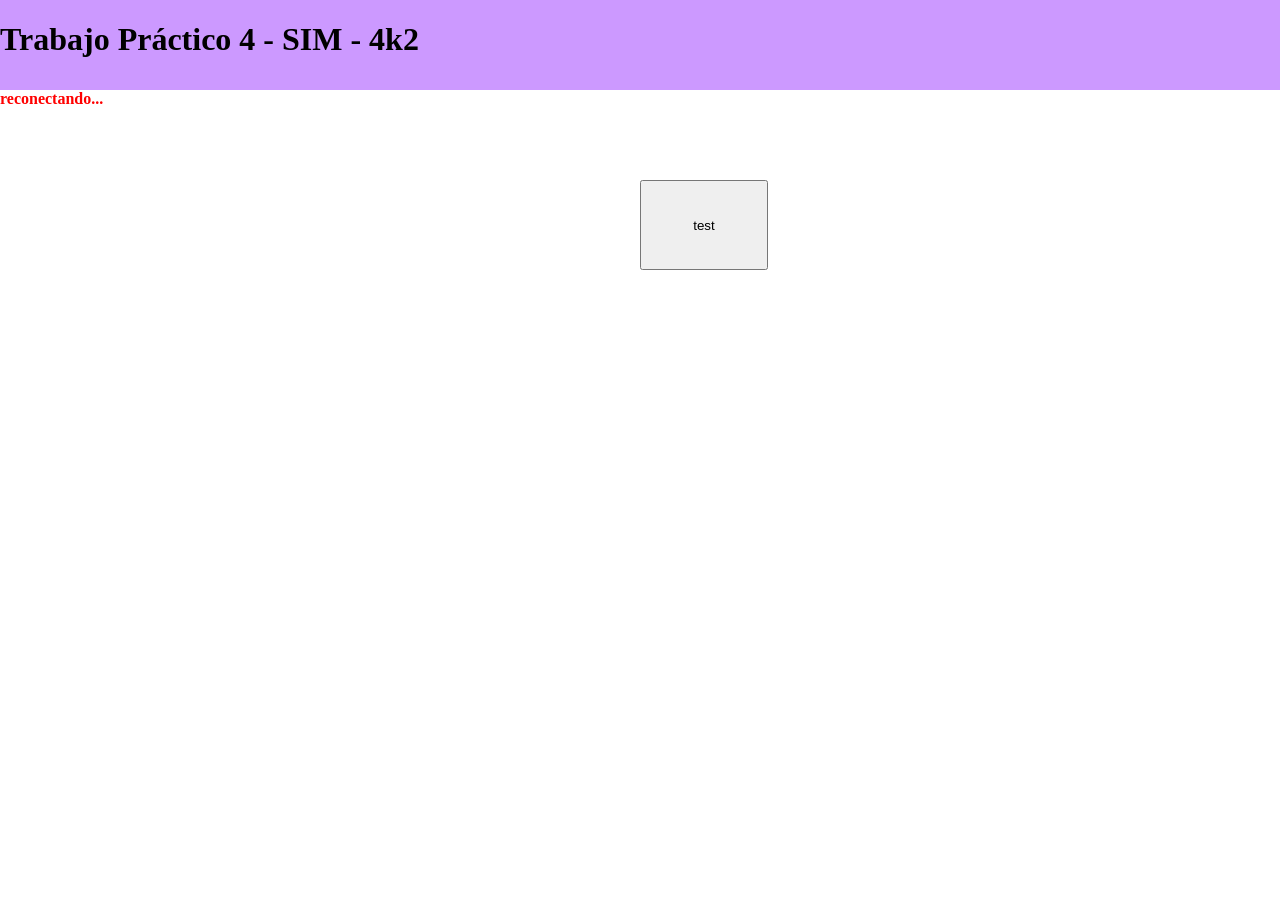
==== cliente/index.html @ 67ea6b08 "carpeta negocio, montecarlo.py, semana.py, un poco de pseudocodigo a modo de orientación" ====
<!DOCTYPE html>
<html lang="en" xmlns="http://www.w3.org/1999/html">
<head>
    <meta charset="UTF-8">
    <script src="https://ajax.googleapis.com/ajax/libs/jquery/3.6.0/jquery.min.js"></script>
    <script src="index.js"></script>
    <link rel="stylesheet" href="index.css">
    <title>TP1 | Sim 4K4</title>
</head>
<body>
<div class="grid-container">

    <div id="conn_state" title="chequear conexión">...reconectando</div>
    <button id="ws_test" title="testear conexión">test</button>

    <div class="header">
        <h1 id="app_name">Trabajo Práctico 4 - SIM - 4k2</h1>
    </div>
    <div class="chart">
    </div>

    <div class="options">
    </div>
    <div class="display"></div>


</div>
</body>
</html>
---- cliente/index.css ----
/*

*/

body {
    margin: 0px; padding: 0px;
    height: 100%;
    width: 100%;
}

.grid-container {
    display: grid;
    width: 100vw;
    height: 100vh;
    grid-template-columns: 20% 30% 50%;
    grid-template-rows: 10% 90%;

}

.header {
    position: relative;
    grid-column: 1 / 4;
    grid-row: 1 / 2;
    background-color: #cc99ff;
    padding: none;
}

#conn_state {
    position: relative;

    float: left;

    width: 20%;
    height: 10%;

    font-size: 100%;

    background-color: white;
    border: none;
    color: green;

    font-weight: bold;
}

#ws_test {
    position: fixed;
    float: right;

    top: 20%;
    left: 50%;

    width: 10%;
    height: 10%;
}
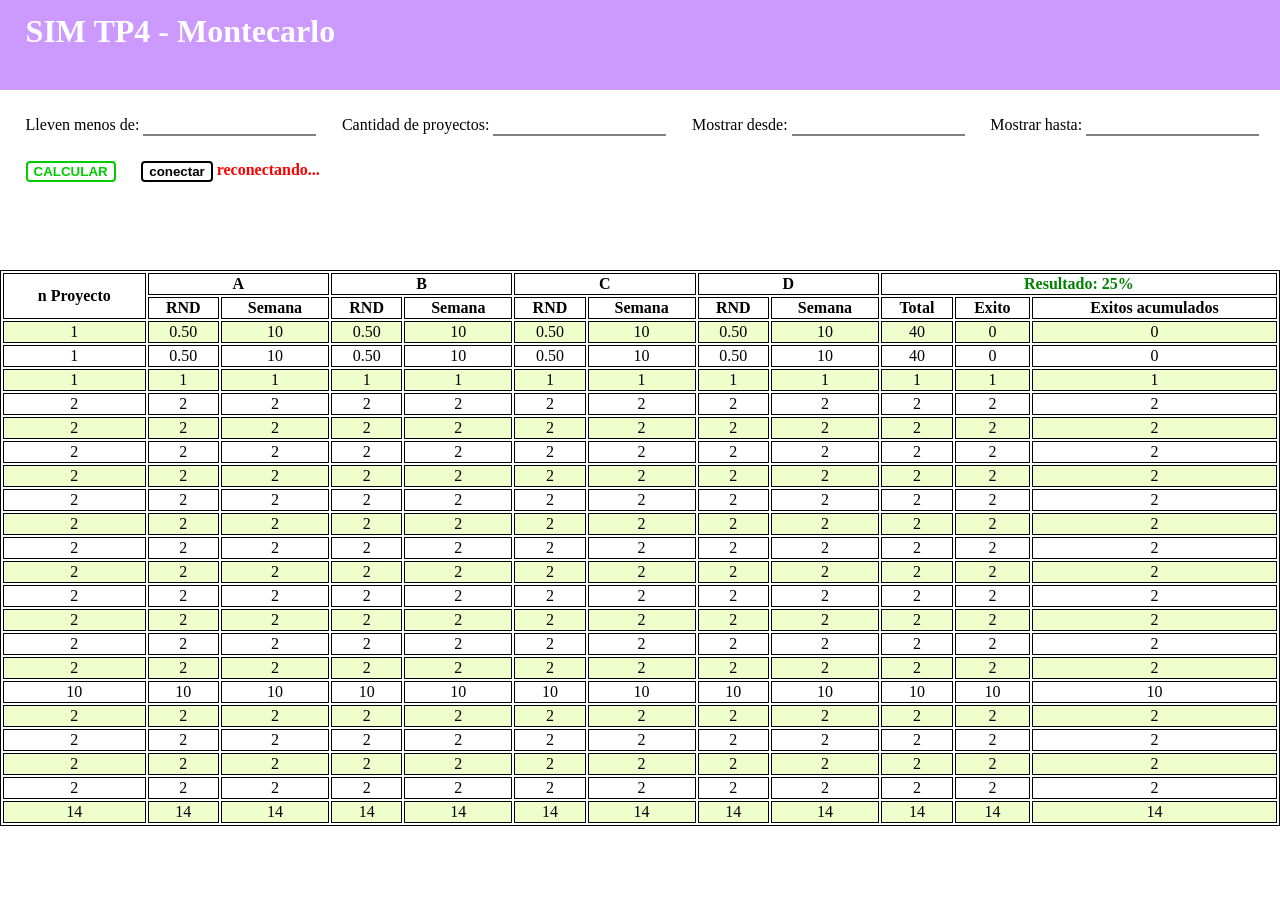
==== commit f9ba5c78: "Estructura de la GUI, creación de la tabla, botones, inputs, etc" ====
--- a/cliente/index.html
+++ b/cliente/index.html
@@ -10,18 +10,81 @@
 <body>
 <div class="grid-container">
 
-    <div id="conn_state" title="chequear conexión">...reconectando</div>
-    <button id="ws_test" title="testear conexión">test</button>
-
     <div class="header">
-        <h1 id="app_name">Trabajo Práctico 4 - SIM - 4k2</h1>
-    </div>
-    <div class="chart">
+        <h1 id="app_name">SIM TP4 - Montecarlo</h1>
     </div>
 
     <div class="options">
+        <div class="parameter" id="restriction">Lleven menos de: <input class="inp" id="inp_restriction"></div>
+        <div class="parameter" id="N">Cantidad de proyectos: <input class="inp" id="inp_N"></div>
+        <div class="parameter" id="i">Mostrar desde: <input class="inp" id="inp_i"></div>
+        <div class="parameter" id="j">Mostrar hasta: <input class="inp" id="inp_j"></div>
+
+        <button id="calculate">CALCULAR</button>
+
+        <div id="conn_options">
+            <button id="ws_test" title="testear conexión">conectar</button>
+            <div id="conn_state" title="chequear conexión">...reconectando</div>
+        </div>
+
     </div>
-    <div class="display"></div>
+
+    <div class="display">
+         <table id="result_table">
+             <tr id="table_header">
+                 <th rowspan="2">n Proyecto</th>
+                 <th colspan="2">A</th>
+                 <th colspan="2">B</th>
+                 <th colspan="2">C</th>
+                 <th colspan="2">D</th>
+                 <th colspan="3" id="result_tag">Resultado: 25%</th>
+             </tr>
+             <tr>
+                 <th>RND</th>
+                 <th>Semana</th>
+                 <th>RND</th>
+                 <th>Semana</th>
+                 <th>RND</th>
+                 <th>Semana</th>
+                 <th>RND</th>
+                 <th>Semana</th>
+
+                 <th>Total</th>
+                 <th>Exito</th>
+                 <th>Exitos acumulados</th>
+             </tr>
+
+             <tr>
+                 <td>1</td>
+                 <td>0.50</td>
+                 <td>10</td>
+                 <td>0.50</td>
+                 <td>10</td>
+                 <td>0.50</td>
+                 <td>10</td>
+                 <td>0.50</td>
+                 <td>10</td>
+                 <td>40</td>
+                 <td>0</td>
+                 <td>0</td>
+             </tr>
+
+             <tr>
+                 <td>1</td>
+                 <td>0.50</td>
+                 <td>10</td>
+                 <td>0.50</td>
+                 <td>10</td>
+                 <td>0.50</td>
+                 <td>10</td>
+                 <td>0.50</td>
+                 <td>10</td>
+                 <td>40</td>
+                 <td>0</td>
+                 <td>0</td>
+             </tr>
+        </table>
+    </div>
 
 
 </div>
--- a/cliente/index.css
+++ b/cliente/index.css
@@ -13,7 +13,7 @@
     width: 100vw;
     height: 100vh;
     grid-template-columns: 20% 30% 50%;
-    grid-template-rows: 10% 90%;
+    grid-template-rows: 10% 20% 70%;
 
 }
 
@@ -25,30 +25,149 @@
     padding: none;
 }
 
+#app_name {
+    position: relative;
+    float: left;
+    display: inline-block;
+
+    margin-left: 2%;
+    margin-top: 1%;
+
+    color: white;
+}
+
+.options {
+    position: relative;
+    grid-column: 1 / 4;
+    grid-row: 2 / 3;
+    background-color: transparent;
+    padding: none;
+
+    transition-duration: 0.4s;
+    box-shadow: 0px 10px 15px -8px transparent;
+}
+
+.display {
+    position: relative;
+    grid-column: 1 / 4;
+    grid-row: 3 / 4;
+    background-color: transparent;
+    padding: none;
+
+    overflow-y: auto;
+}
+
+.parameter {
+    position: relative;
+    float: left;
+    display: inline-block;
+
+    margin-left: 2%;
+    margin-top: 2%;
+
+}
+.inp {
+    border: none;
+    border-bottom: 2px solid gray;
+}
+
+#calculate {
+    position: relative;
+    float: left;
+    display: inline-block;
+
+    width: auto;
+    height: auto;
+
+    font-weight: bold;
+
+    border: 2px solid #00cc00;
+    border-radius: 4px;
+    background-color: white;
+    color: #00cc00;
+
+    margin-left: 2%;
+    margin-top: 2%;
+
+    transition-duration: 0.4s;
+}
+#calculate:hover {
+    background-color: #00cc00;
+    color: white;
+}
+
+#conn_options {
+    position relative;
+    float: left;
+    display: inline-block;
+
+    width: 15%;
+    height: auto;
+
+    margin-left: 2%;
+    margin-top: 2%;
+
+}
+
 #conn_state {
     position: relative;
+    float: left;
+    display: inline-block;
 
-    float: left;
-
-    width: 20%;
-    height: 10%;
+    width: auto;
+    height: auto;
 
     font-size: 100%;
+    font-weight: bold;
 
-    background-color: white;
+    background-color: transparent;
     border: none;
     color: green;
 
-    font-weight: bold;
+    margin-left: 2%;
+
 }
 
 #ws_test {
-    position: fixed;
-    float: right;
+    position: relative;
+    float: left;
+    display: inline-block;
 
-    top: 20%;
-    left: 50%;
+    width: auto;
+    height: auto;
 
-    width: 10%;
-    height: 10%;
+    font-weight: bold;
+
+    border: 2px solid black;
+    border-radius: 4px;
+    background-color: white;
+    color: black;
+
+    transition-duration: 0.4s;
 }
+#ws_test:hover {
+    background-color: black;
+    color: white;
+}
+
+table, th, td {
+    border: 1px solid black;
+}
+table {
+    width: 100%;
+    text-align: center;
+}
+tr:nth-child(odd) {
+    background-color: #eeffcc;
+}
+#table_header {
+    background-color: transparent;
+}
+
+#result_tag {
+
+    color: green;
+}
+#result_value {
+    color: green;
+}
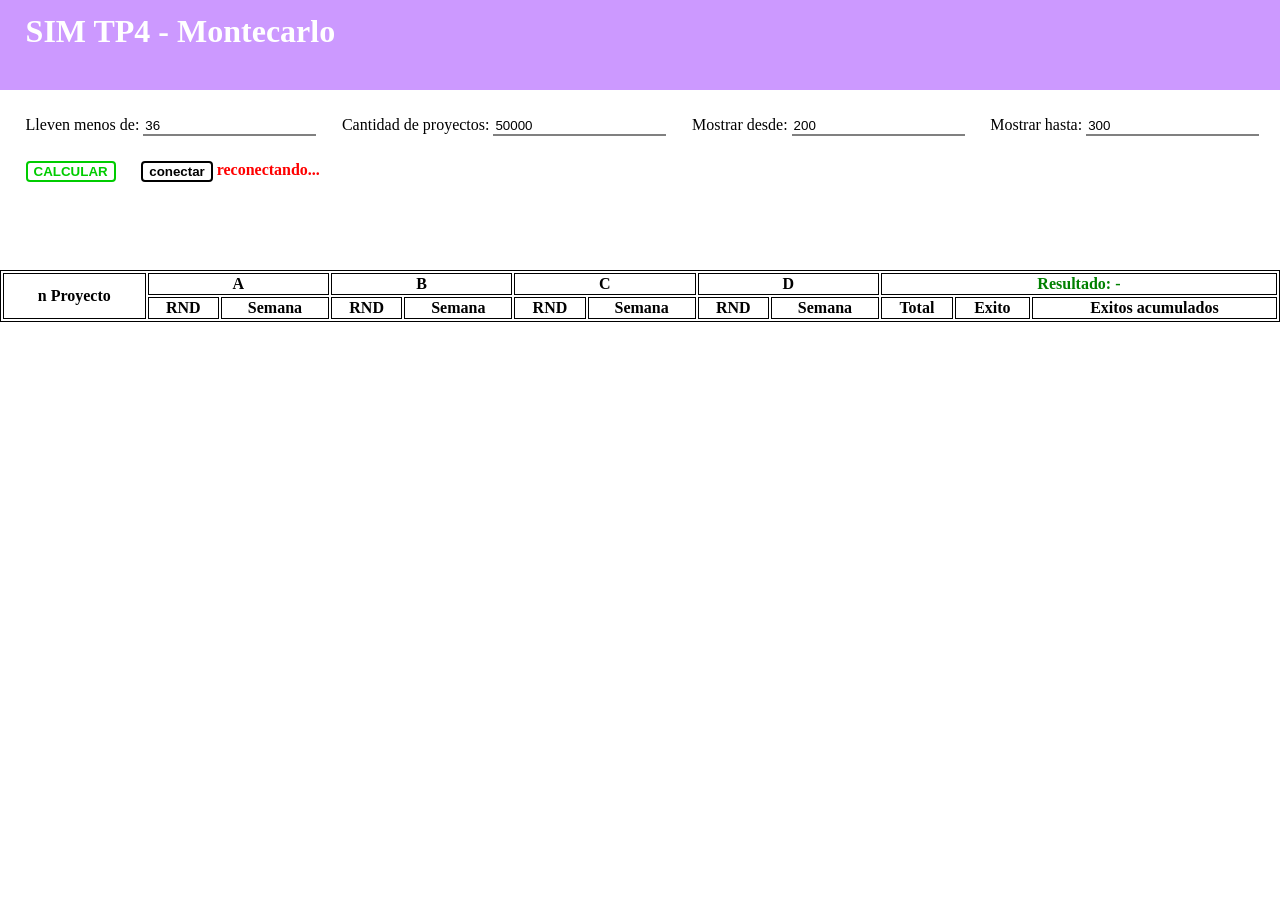
==== commit 72881f27: "calculo de montecarlo, arreglo de bugs en el mapeo python-json, mostrar tabla en el cliente, arreglo" ====
--- a/cliente/index.html
+++ b/cliente/index.html
@@ -15,10 +15,10 @@
     </div>
 
     <div class="options">
-        <div class="parameter" id="restriction">Lleven menos de: <input class="inp" id="inp_restriction"></div>
-        <div class="parameter" id="N">Cantidad de proyectos: <input class="inp" id="inp_N"></div>
-        <div class="parameter" id="i">Mostrar desde: <input class="inp" id="inp_i"></div>
-        <div class="parameter" id="j">Mostrar hasta: <input class="inp" id="inp_j"></div>
+        <div class="parameter" id="restriction">Lleven menos de: <input class="inp" id="inp_restriction" value="36" type="number"></div>
+        <div class="parameter" id="N">Cantidad de proyectos: <input class="inp" id="inp_N" value="50000" type="number"></div>
+        <div class="parameter" id="i">Mostrar desde: <input class="inp" id="inp_i" value="200" type="number"></div>
+        <div class="parameter" id="j">Mostrar hasta: <input class="inp" id="inp_j" value="300" type="number"></div>
 
         <button id="calculate">CALCULAR</button>
 
@@ -27,6 +27,7 @@
             <div id="conn_state" title="chequear conexión">...reconectando</div>
         </div>
 
+        <div id="shadow"></div>
     </div>
 
     <div class="display">
@@ -37,7 +38,7 @@
                  <th colspan="2">B</th>
                  <th colspan="2">C</th>
                  <th colspan="2">D</th>
-                 <th colspan="3" id="result_tag">Resultado: 25%</th>
+                 <th colspan="3" id="result_tag">Resultado: -</th>
              </tr>
              <tr>
                  <th>RND</th>
@@ -53,36 +54,6 @@
                  <th>Exito</th>
                  <th>Exitos acumulados</th>
              </tr>
-
-             <tr>
-                 <td>1</td>
-                 <td>0.50</td>
-                 <td>10</td>
-                 <td>0.50</td>
-                 <td>10</td>
-                 <td>0.50</td>
-                 <td>10</td>
-                 <td>0.50</td>
-                 <td>10</td>
-                 <td>40</td>
-                 <td>0</td>
-                 <td>0</td>
-             </tr>
-
-             <tr>
-                 <td>1</td>
-                 <td>0.50</td>
-                 <td>10</td>
-                 <td>0.50</td>
-                 <td>10</td>
-                 <td>0.50</td>
-                 <td>10</td>
-                 <td>0.50</td>
-                 <td>10</td>
-                 <td>40</td>
-                 <td>0</td>
-                 <td>0</td>
-             </tr>
         </table>
     </div>
 
--- a/cliente/index.css
+++ b/cliente/index.css
@@ -45,6 +45,8 @@
 
     transition-duration: 0.4s;
     box-shadow: 0px 10px 15px -8px transparent;
+
+    z-index: 2;
 }
 
 .display {
